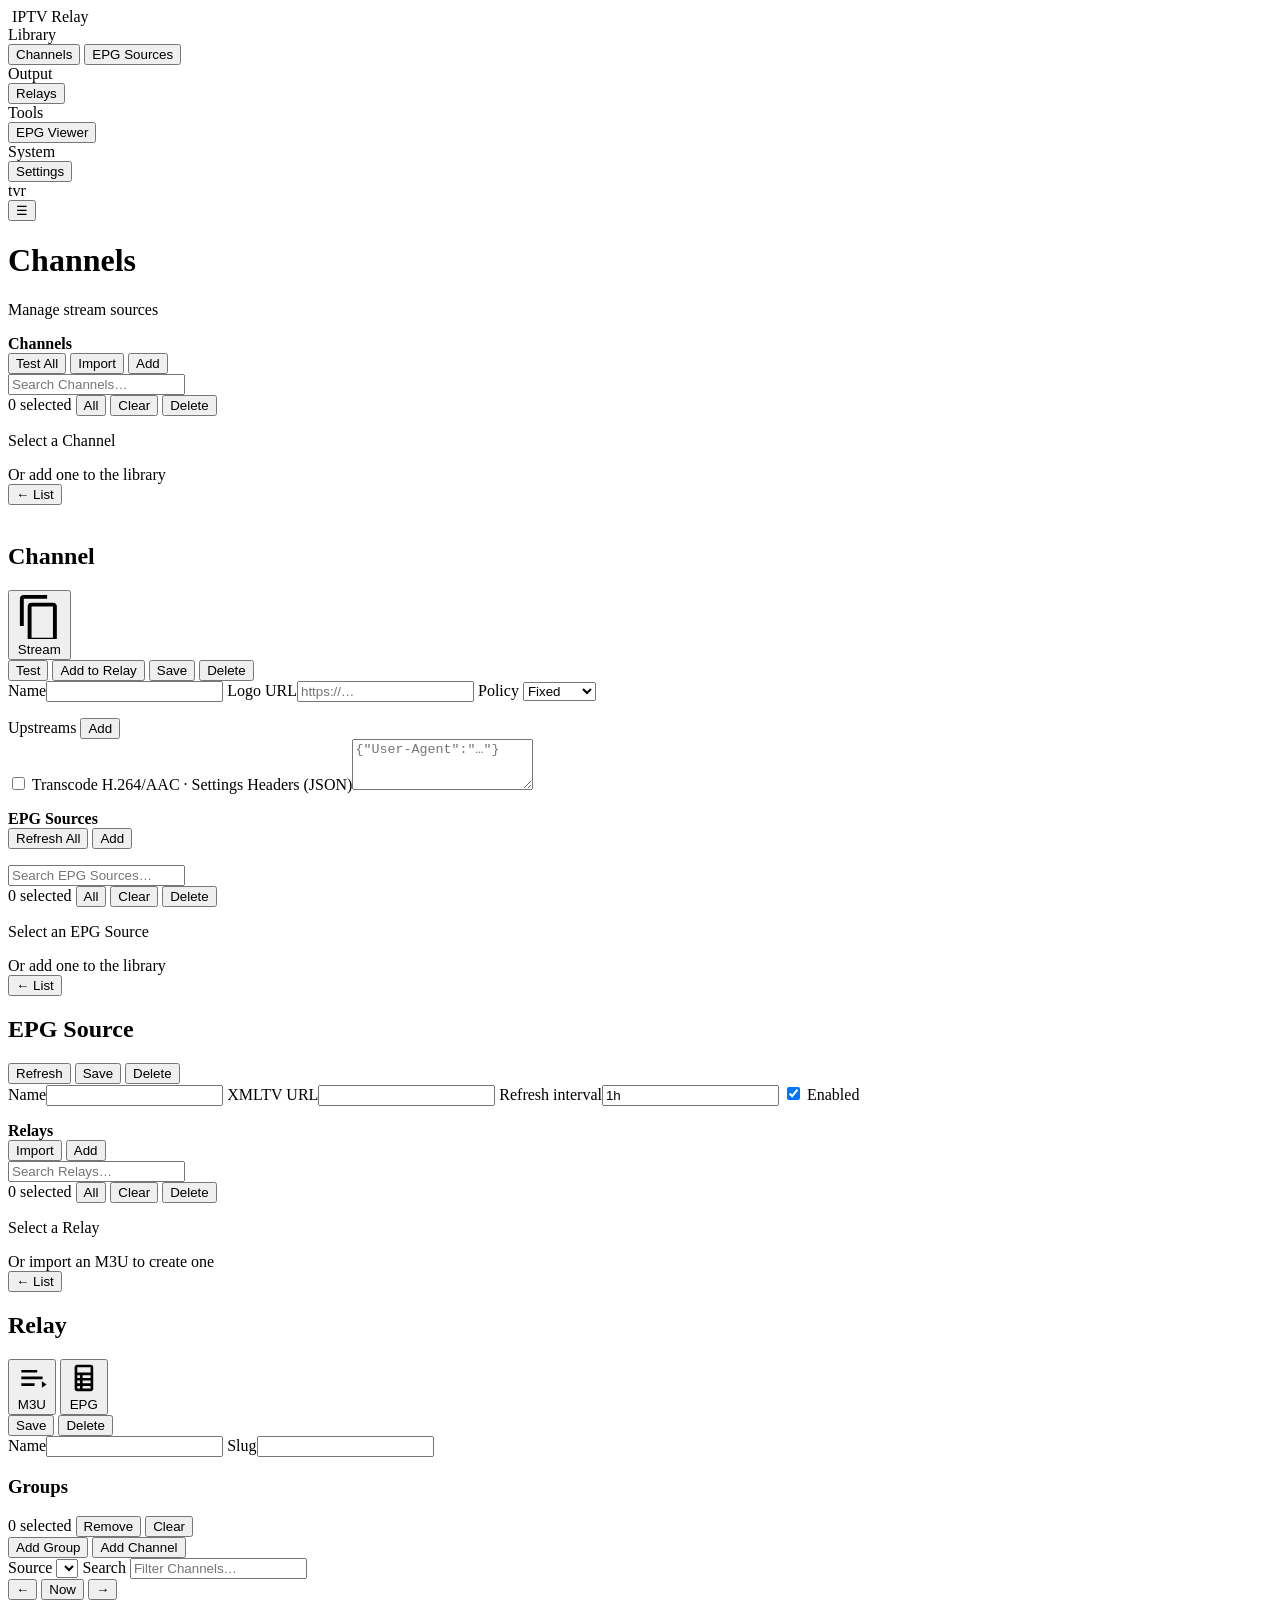
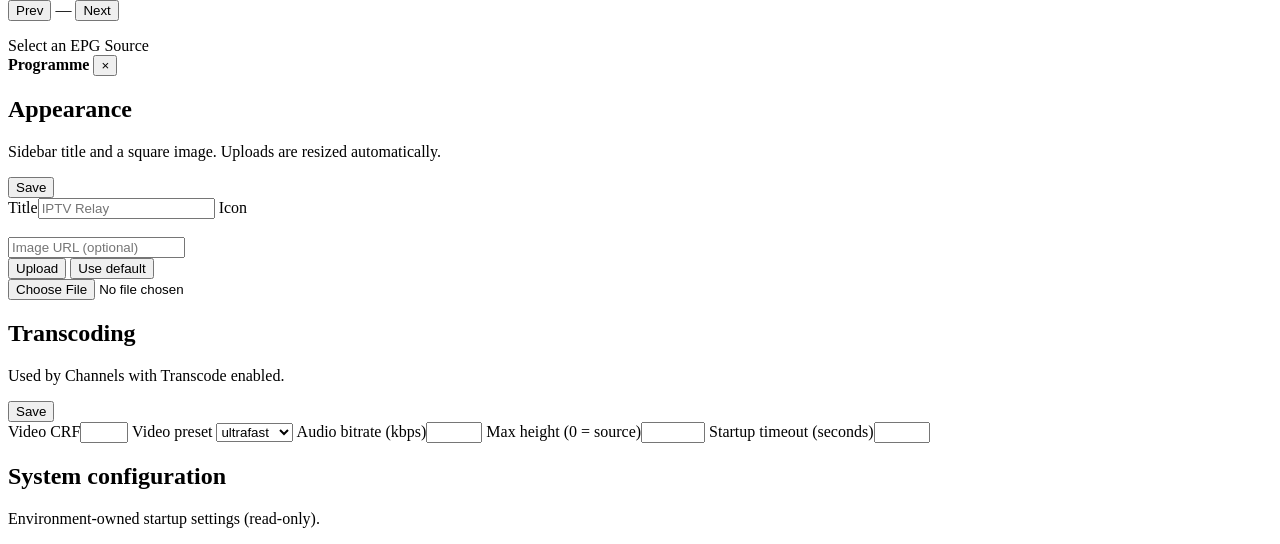
==== static/index.html @ 82dd5b3e "ui: replace native import file inputs" ====
<!DOCTYPE html>
<html lang="en">
<head>
  <meta charset="UTF-8" />
  <meta name="viewport" content="width=device-width, initial-scale=1" />
  <title>tvr</title>
  <link rel="stylesheet" href="/assets/css/style.css" />
</head>
<body>
  <div id="toasts" class="toasts" aria-live="polite" aria-relevant="additions"></div>

  <div class="app">
    <aside class="sidebar" id="sidebar">
      <div class="sidebar-brand">
        <img class="brand-mark" id="brand-icon" src="/assets/brand.svg" alt="" />
        <span class="brand-name" id="brand-title">IPTV Relay</span>
      </div>
      <nav class="sidebar-nav">
        <div class="nav-group">
          <div class="nav-label">Library</div>
          <button type="button" class="nav-item active" data-tab="channels">Channels</button>
          <button type="button" class="nav-item" data-tab="epgs">EPG Sources</button>
        </div>
        <div class="nav-group">
          <div class="nav-label">Output</div>
          <button type="button" class="nav-item" data-tab="relays">Relays</button>
        </div>
        <div class="nav-group">
          <div class="nav-label">Tools</div>
          <button type="button" class="nav-item" data-tab="epg-viewer">EPG Viewer</button>
        </div>
        <div class="nav-group">
          <div class="nav-label">System</div>
          <button type="button" class="nav-item" data-tab="settings">Settings</button>
        </div>
      </nav>
      <div class="sidebar-foot muted">
        <span class="sidebar-foot-name">tvr</span>
        <span class="sidebar-foot-ver" id="sidebar-version"></span>
      </div>
    </aside>

    <div class="shell">
      <header class="topbar">
        <button type="button" class="icon-btn" id="sidebar-toggle" aria-label="Menu">☰</button>
        <div class="topbar-text">
          <h1 id="page-title">Channels</h1>
          <p class="muted" id="page-desc">Manage stream sources</p>
        </div>
      </header>

      <main>
        <!-- Channels: master-detail -->
        <section id="tab-channels" class="tab-panel active">
          <div class="md">
            <aside class="master">
              <div class="master-head">
                <div class="master-title-row">
                  <strong id="channel-count">Channels</strong>
                  <div class="row">
                    <button type="button" id="btn-test-all-channels">Test All</button>
                    <button type="button" id="btn-import-channels">Import</button>
                    <button type="button" class="primary" id="btn-new-channel">Add</button>
                  </div>
                </div>
                <input id="channel-search" type="search" placeholder="Search Channels…" />
                <div class="bulk-bar hidden" id="channel-bulk">
                  <span class="bulk-count" id="channel-bulk-count">0 selected</span>
                  <button type="button" class="ghost" id="btn-channel-select-all">All</button>
                  <button type="button" class="ghost" id="btn-clear-channels">Clear</button>
                  <button type="button" class="danger" id="btn-del-channels">Delete</button>
                </div>
              </div>
              <div class="master-list" id="channel-list"></div>
            </aside>
            <section class="detail" id="channel-detail">
              <div class="detail-empty" id="channel-detail-empty">
                <p>Select a Channel</p>
                <span class="muted">Or add one to the library</span>
              </div>
              <div class="detail-body hidden" id="channel-detail-body">
                <div class="detail-head">
                  <div class="detail-title-wrap detail-title-with-logo">
                    <button type="button" class="ghost back-btn" data-back="channels">← List</button>
                    <div class="detail-title-row">
                      <img id="channel-detail-logo" class="thumb lg hidden" alt="" />
                      <span id="channel-detail-logo-fallback" class="thumb lg placeholder" aria-hidden="true"></span>
                      <h2 id="channel-detail-title">Channel</h2>
                    </div>
                    <div class="row link-row hidden" id="channel-link-row">
                      <button type="button" class="copy-btn" id="btn-copy-channel-stream" title="Copy Stream URL">
                        <svg class="btn-icon" viewBox="0 0 24 24" aria-hidden="true"><path fill="currentColor" d="M16 1H4a2 2 0 0 0-2 2v14h2V3h12V1zm3 4H8a2 2 0 0 0-2 2v16a2 2 0 0 0 2 2h11a2 2 0 0 0 2-2V7a2 2 0 0 0-2-2zm0 18H8V7h11v16z"/></svg>
                        Stream
                      </button>
                    </div>
                  </div>
                  <div class="row detail-actions">
                    <button type="button" id="btn-test-channel">Test</button>
                    <button type="button" id="btn-add-channel-to-relay">Add to Relay</button>
                    <button type="submit" class="primary" id="channel-save" form="channel-form">Save</button>
                    <button type="button" class="danger" id="btn-del-channel">Delete</button>
                  </div>
                </div>
                <form id="channel-form" class="detail-form">
                  <input type="hidden" id="channel-id" />
                  <label>Name<input id="channel-name" required /></label>
                  <label>Logo URL<input id="channel-logo" placeholder="https://…" /></label>
                  <label>Policy
                    <select id="channel-policy">
                      <option value="fixed">Fixed</option>
                      <option value="random">Random</option>
                      <option value="fallback">Fallback</option>
                    </select>
                  </label>
                  <p class="muted field-hint" id="channel-policy-hint"></p>
                  <div class="upstream-block">
                    <div class="upstream-head">
                      <span class="section-title">Upstreams</span>
                      <button type="button" id="btn-add-upstream">Add</button>
                    </div>
                    <div id="channel-upstreams" class="upstream-list"></div>
                  </div>
                  <label class="checkbox">
                    <input id="channel-transcode" type="checkbox" />
                    Transcode <span class="muted field-hint">H.264/AAC · Settings</span>
                  </label>
                  <label>Headers (JSON)<textarea id="channel-headers" rows="3" placeholder='{"User-Agent":"…"}'></textarea></label>
                  <p class="muted" id="channel-meta"></p>
                  <p id="channel-error" class="error"></p>
                </form>
              </div>
            </section>
          </div>
        </section>

        <!-- EPGs: master-detail -->
        <section id="tab-epgs" class="tab-panel">
          <div class="md">
            <aside class="master">
              <div class="master-head">
                <div class="master-title-row">
                  <strong id="epg-count">EPG Sources</strong>
                  <div class="row">
                    <button type="button" id="btn-refresh-epg">Refresh All</button>
                    <button type="button" class="primary" id="btn-new-epg">Add</button>
                  </div>
                </div>
                <p class="muted status-line" id="epg-status"></p>
                <input id="epg-search" type="search" placeholder="Search EPG Sources…" />
                <div class="bulk-bar hidden" id="epg-bulk">
                  <span class="bulk-count" id="epg-bulk-count">0 selected</span>
                  <button type="button" class="ghost" id="btn-epg-select-all">All</button>
                  <button type="button" class="ghost" id="btn-clear-epgs">Clear</button>
                  <button type="button" class="danger" id="btn-del-epgs">Delete</button>
                </div>
              </div>
              <div class="master-list" id="epg-list"></div>
            </aside>
            <section class="detail" id="epg-detail">
              <div class="detail-empty" id="epg-detail-empty">
                <p>Select an EPG Source</p>
                <span class="muted">Or add one to the library</span>
              </div>
              <div class="detail-body hidden" id="epg-detail-body">
                <div class="detail-head">
                  <div class="detail-title-wrap">
                    <button type="button" class="ghost back-btn" data-back="epgs">← List</button>
                    <h2 id="epg-detail-title">EPG Source</h2>
                  </div>
                  <div class="row detail-actions">
                    <button type="button" id="btn-refresh-epg-one">Refresh</button>
                    <button type="submit" class="primary" id="epg-save" form="epg-form">Save</button>
                    <button type="button" class="danger" id="btn-del-epg">Delete</button>
                  </div>
                </div>
                <form id="epg-form" class="detail-form">
                  <input type="hidden" id="epg-id" />
                  <label>Name<input id="epg-name" required /></label>
                  <label>XMLTV URL<input id="epg-url" required /></label>
                  <label>Refresh interval<input id="epg-interval" value="1h" /></label>
                  <label class="checkbox"><input id="epg-enabled" type="checkbox" checked /> Enabled</label>
                  <p class="muted" id="epg-meta"></p>
                  <p id="epg-error" class="error"></p>
                </form>
              </div>
            </section>
          </div>
        </section>

        <!-- Relays: master-detail -->
        <section id="tab-relays" class="tab-panel">
          <div class="md">
            <aside class="master">
              <div class="master-head">
                <div class="master-title-row">
                  <strong id="relay-count">Relays</strong>
                  <div class="row">
                    <button type="button" id="btn-import-m3u">Import</button>
                    <button type="button" class="primary" id="btn-new-relay">Add</button>
                  </div>
                </div>
                <input id="relay-search" type="search" placeholder="Search Relays…" />
                <div class="bulk-bar hidden" id="relay-bulk">
                  <span class="bulk-count" id="relay-bulk-count">0 selected</span>
                  <button type="button" class="ghost" id="btn-relay-select-all">All</button>
                  <button type="button" class="ghost" id="btn-clear-relays">Clear</button>
                  <button type="button" class="danger" id="btn-del-relays">Delete</button>
                </div>
              </div>
              <div class="master-list" id="relay-list"></div>
            </aside>
            <section class="detail" id="relay-detail">
              <div class="detail-empty" id="relay-detail-empty">
                <p>Select a Relay</p>
                <span class="muted">Or import an M3U to create one</span>
              </div>
              <div class="detail-body hidden" id="relay-editor">
                <div class="detail-head">
                  <div>
                    <button type="button" class="ghost back-btn" data-back="relays">← List</button>
                    <h2 id="relay-editor-title">Relay</h2>
                    <div class="row link-row">
                      <button type="button" class="copy-btn" id="btn-copy-playlist" title="Copy M3U URL">
                        <svg class="btn-icon" viewBox="0 0 24 24" aria-hidden="true"><path fill="currentColor" d="M4 6h12v2H4V6zm0 5h16v2H4v-2zm0 5h10v2H4v-2zm15.5-1.5 3.5 2.5-3.5 2.5v-5z"/></svg>
                        M3U
                      </button>
                      <button type="button" class="copy-btn" id="btn-copy-epg" title="Copy EPG URL">
                        <svg class="btn-icon" viewBox="0 0 24 24" aria-hidden="true"><path fill="currentColor" d="M7 2h10a2 2 0 0 1 2 2v16a2 2 0 0 1-2 2H7a2 2 0 0 1-2-2V4a2 2 0 0 1 2-2zm0 2v4h10V4H7zm0 6v2h2v-2H7zm4 0v2h6v-2h-6zm-4 4v2h2v-2H7zm4 0v2h6v-2h-6zm-4 4v2h2v-2H7zm4 0v2h6v-2h-6z"/></svg>
                        EPG
                      </button>
                    </div>
                  </div>
                  <div class="row detail-actions">
                    <button type="button" class="primary" id="btn-save-relay">Save</button>
                    <button type="button" class="danger" id="btn-del-relay">Delete</button>
                  </div>
                </div>

                <div class="editor-grid">
                  <label>Name<input id="relay-name" /></label>
                  <label>Slug<input id="relay-slug" /></label>
                </div>

                <div class="lineup-head">
                  <h3 class="section-title">Groups</h3>
                  <div class="bulk-bar hidden" id="member-bulk">
                    <span class="bulk-count" id="member-bulk-count">0 selected</span>
                    <button type="button" class="danger" id="btn-del-members">Remove</button>
                    <button type="button" class="ghost" id="btn-clear-members">Clear</button>
                  </div>
                  <div class="row">
                    <button type="button" id="btn-add-group">Add Group</button>
                    <button type="button" class="primary" id="btn-add-member">Add Channel</button>
                  </div>
                </div>
                <div id="relay-lineup" class="lineup"></div>
              </div>
            </section>
          </div>
        </section>

        <!-- Tools: EPG Viewer -->
        <section id="tab-epg-viewer" class="tab-panel">
          <div class="viewer">
            <div class="viewer-toolbar">
              <label class="viewer-field">
                <span>Source</span>
                <select id="viewer-source"></select>
              </label>
              <label class="viewer-field grow">
                <span>Search</span>
                <input id="viewer-search" type="search" placeholder="Filter Channels…" />
              </label>
              <div class="row viewer-nav">
                <button type="button" id="viewer-prev" title="Previous 6 hours">←</button>
                <button type="button" id="viewer-now">Now</button>
                <button type="button" id="viewer-next" title="Next 6 hours">→</button>
              </div>
              <div class="row viewer-page">
                <button type="button" id="viewer-page-prev">Prev</button>
                <span class="muted" id="viewer-page-label">—</span>
                <button type="button" id="viewer-page-next">Next</button>
              </div>
            </div>
            <p class="muted status-line" id="viewer-status"></p>
            <div class="viewer-body" id="viewer-body">
              <div class="empty-list">Select an EPG Source</div>
            </div>
            <aside class="viewer-detail hidden" id="viewer-detail" tabindex="-1">
              <div class="viewer-detail-head">
                <strong id="viewer-detail-title">Programme</strong>
                <button type="button" class="ghost" id="viewer-detail-close" aria-label="Close">×</button>
              </div>
              <p class="muted" id="viewer-detail-meta"></p>
              <p id="viewer-detail-desc"></p>
            </aside>
          </div>
        </section>

        <section id="tab-settings" class="tab-panel">
          <div class="settings-page">
            <form id="settings-form" class="settings-stack">
              <div class="settings-card">
                <div class="settings-card-head">
                  <div class="settings-card-title">
                    <h2>Appearance</h2>
                    <p class="muted">Sidebar title and a square image. Uploads are resized automatically.</p>
                  </div>
                  <button type="submit" class="primary">Save</button>
                </div>
                <div class="settings-grid">
                  <label>Title<input id="settings-brand-title" maxlength="64" placeholder="IPTV Relay" /></label>
                  <label class="settings-span">Icon
                    <div class="settings-brand-icon">
                      <img class="brand-mark settings-brand-preview" id="settings-brand-preview" src="/assets/brand.svg" alt="" />
                      <div class="settings-brand-icon-fields">
                        <input id="settings-brand-icon" type="text" placeholder="Image URL (optional)" />
                        <div class="settings-brand-icon-tools">
                          <button type="button" id="settings-brand-icon-pick">Upload</button>
                          <button type="button" class="ghost" id="settings-brand-icon-reset">Use default</button>
                        </div>
                      </div>
                    </div>
                  </label>
                  <input type="file" id="settings-brand-icon-file" class="hidden" accept="image/*" />
                </div>
                <p id="settings-brand-error" class="error"></p>
              </div>
              <div class="settings-card">
                <div class="settings-card-head">
                  <div class="settings-card-title">
                    <h2>Transcoding</h2>
                    <p class="muted">Used by Channels with Transcode enabled. <span id="settings-ffmpeg-status"></span></p>
                  </div>
                  <button type="submit" class="primary" id="settings-save">Save</button>
                </div>
                <div class="settings-grid">
                  <label>Video CRF<input id="settings-crf" type="number" min="0" max="51" step="1" required /></label>
                  <label>Video preset
                    <select id="settings-preset">
                      <option value="ultrafast">ultrafast</option>
                      <option value="superfast">superfast</option>
                      <option value="veryfast">veryfast</option>
                      <option value="faster">faster</option>
                      <option value="fast">fast</option>
                      <option value="medium">medium</option>
                      <option value="slow">slow</option>
                      <option value="slower">slower</option>
                      <option value="veryslow">veryslow</option>
                    </select>
                  </label>
                  <label>Audio bitrate (kbps)<input id="settings-audio-bitrate" type="number" min="32" max="512" step="1" required /></label>
                  <label>Max height (0 = source)<input id="settings-max-height" type="number" min="0" max="4320" step="2" required /></label>
                  <label>Startup timeout (seconds)<input id="settings-startup-timeout" type="number" min="1" max="300" step="1" required /></label>
                </div>
                <p id="settings-error" class="error"></p>
              </div>
            </form>

            <section class="settings-card">
              <div class="settings-card-head">
                <div class="settings-card-title">
                  <h2>System configuration</h2>
                  <p class="muted">Environment-owned startup settings (read-only).</p>
                </div>
              </div>
              <dl class="settings-readonly" id="settings-system"></dl>
            </section>
          </div>
        </section>
      </main>
    </div>
  </div>

  <dialog id="relay-dialog">
    <form method="dialog">
      <h3>New Relay</h3>
      <label>Name<input id="new-relay-name" required /></label>
      <label>Slug<input id="new-relay-slug" placeholder="optional" /></label>
      <div class="actions">
        <button type="button" id="relay-cancel">Cancel</button>
        <button class="primary" id="relay-create">Create</button>
      </div>
      <p id="relay-error" class="error"></p>
    </form>
  </dialog>

  <dialog id="group-dialog">
    <form method="dialog">
      <h3 id="group-dialog-title">New Group</h3>
      <input type="hidden" id="group-id" />
      <label>Name<input id="group-name" required /></label>
      <div class="actions">
        <button type="button" id="group-cancel">Cancel</button>
        <button class="primary" id="group-save">Create</button>
      </div>
      <p id="group-error" class="error"></p>
    </form>
  </dialog>

  <dialog id="member-dialog">
    <form method="dialog">
      <h3 id="member-dialog-title">Relay Channel</h3>
      <input type="hidden" id="member-id" />
      <label id="member-relay-wrap" class="hidden">Relay
        <select id="member-relay"></select>
      </label>
      <label id="member-channel-wrap">Channel
        <select id="member-channel"></select>
      </label>
      <label>Group
        <select id="member-group"></select>
      </label>
      <label id="member-new-group-wrap" class="hidden">New Group name
        <input id="member-new-group" placeholder="e.g. Sports" />
      </label>
      <label>EPG Source
        <select id="member-epg-source"><option value="">(None)</option></select>
      </label>
      <label>EPG Channel
        <input type="hidden" id="member-tvg-id" />
        <div class="epg-search">
          <input id="member-tvg-q" placeholder="None" autocomplete="off" spellcheck="false" />
          <button type="button" id="member-tvg-clear" class="epg-clear hidden" aria-label="Clear">×</button>
          <div id="member-tvg-pop" class="epg-pop hidden">
            <div id="member-tvg-results" class="epg-results"></div>
            <div id="member-tvg-hint" class="epg-pop-hint muted"></div>
          </div>
        </div>
      </label>
      <div class="actions">
        <button type="button" id="member-cancel">Cancel</button>
        <button class="primary" id="member-save">Save</button>
      </div>
      <p id="member-error" class="error"></p>
    </form>
  </dialog>

  <dialog id="import-channels-dialog">
    <form method="dialog">
      <h3>Import Channels</h3>
      <label>File
        <div class="file-pick">
          <button type="button" id="import-channels-pick">Choose file</button>
          <span class="file-pick-name muted" id="import-channels-filename">No file selected</span>
        </div>
      </label>
      <input type="file" id="import-channels-file" class="hidden" accept=".txt,text/plain" />
      <label>Or paste<textarea id="import-channels-content" rows="6" placeholder="CHANNEL_NAME,http://…"></textarea></label>
      <div class="actions">
        <button type="button" id="import-channels-cancel">Cancel</button>
        <button class="primary" id="import-channels-save">Import</button>
      </div>
      <p id="import-channels-error" class="error"></p>
    </form>
  </dialog>

  <dialog id="import-dialog">
    <form method="dialog">
      <h3>Import M3U as new Relay</h3>
      <label>Relay name<input id="import-relay-name" placeholder="Imported Relay" /></label>
      <label>Relay slug<input id="import-relay-slug" placeholder="optional" /></label>
      <label>M3U URL<input id="import-url" placeholder="https://example.com/playlist.m3u" /></label>
      <label>Or file
        <div class="file-pick">
          <button type="button" id="import-file-pick">Choose file</button>
          <span class="file-pick-name muted" id="import-filename">No file selected</span>
        </div>
      </label>
      <input type="file" id="import-file" class="hidden" accept=".m3u,.m3u8,text/plain" />
      <label>Or paste<textarea id="import-content" rows="6"></textarea></label>
      <label class="checkbox"><input id="import-ignore-groups" type="checkbox" /> Ignore original Groups</label>
      <label class="checkbox"><input id="import-epg" type="checkbox" checked /> Import url-tvg as EPG Sources</label>
      <div class="actions">
        <button type="button" id="import-cancel">Cancel</button>
        <button class="primary" id="import-save">Import</button>
      </div>
      <p id="import-error" class="error"></p>
    </form>
  </dialog>

  <script src="/assets/js/timeline.js"></script>
  <script src="/assets/js/state.js"></script>
  <script src="/assets/js/core.js"></script>
  <script src="/assets/js/channels.js"></script>
  <script src="/assets/js/epgs.js"></script>
  <script src="/assets/js/relays.js"></script>
  <script src="/assets/js/viewer.js"></script>
  <script src="/assets/js/settings.js"></script>
  <script src="/assets/js/app.js"></script>
</body>
</html>
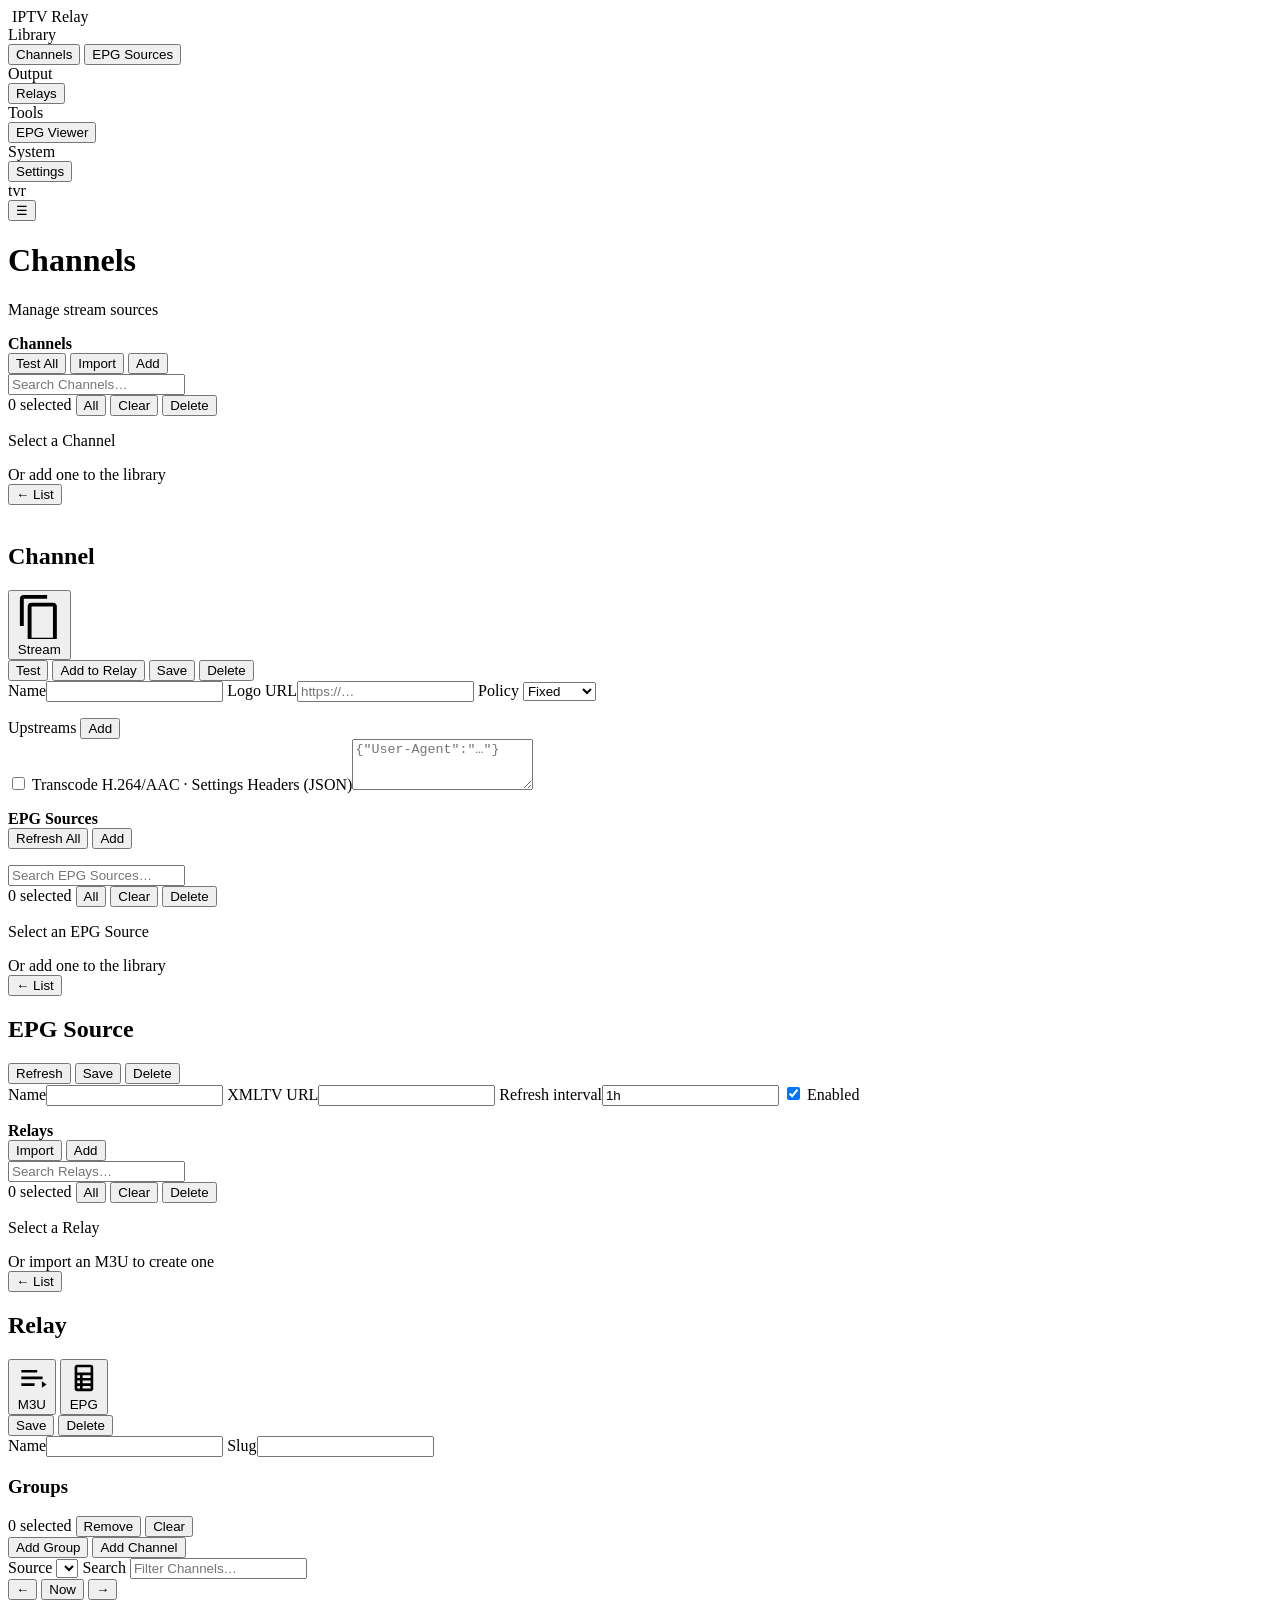
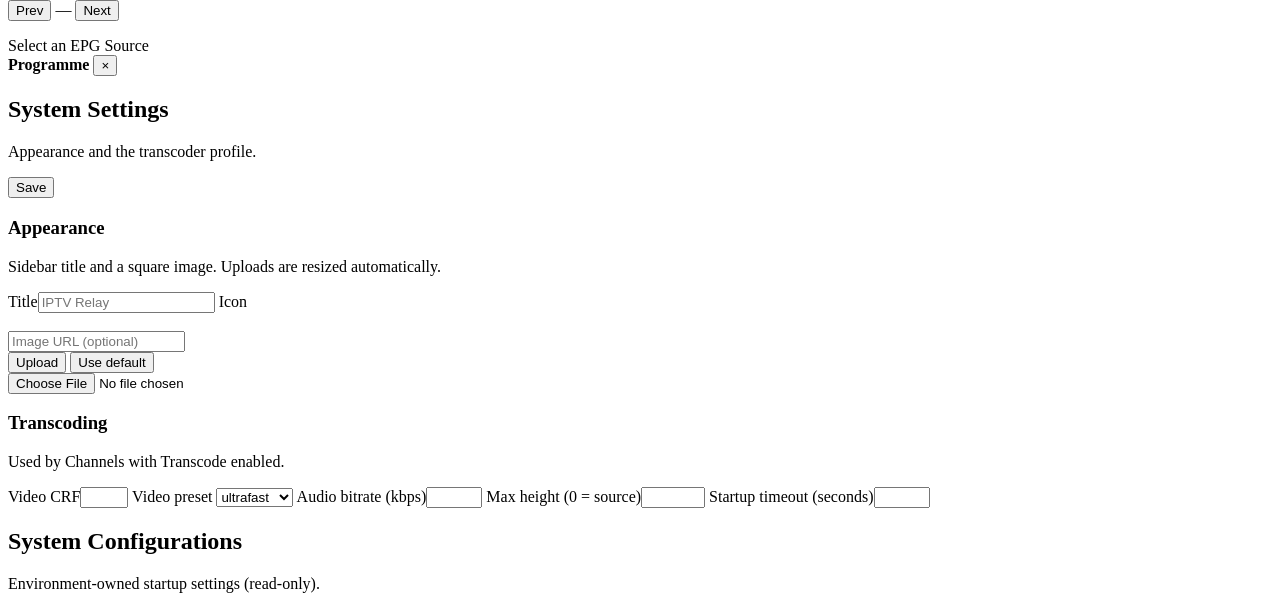
==== commit 44c47025: "ui: appearance and transcoding under system settings" ====
--- a/static/index.html
+++ b/static/index.html
@@ -299,14 +299,18 @@
 
         <section id="tab-settings" class="tab-panel">
           <div class="settings-page">
-            <form id="settings-form" class="settings-stack">
-              <div class="settings-card">
-                <div class="settings-card-head">
-                  <div class="settings-card-title">
-                    <h2>Appearance</h2>
-                    <p class="muted">Sidebar title and a square image. Uploads are resized automatically.</p>
-                  </div>
-                  <button type="submit" class="primary">Save</button>
+            <form id="settings-form" class="settings-card">
+              <div class="settings-card-head">
+                <div class="settings-card-title">
+                  <h2>System Settings</h2>
+                  <p class="muted">Appearance and the transcoder profile.</p>
+                </div>
+                <button type="submit" class="primary" id="settings-save">Save</button>
+              </div>
+              <section class="settings-sub">
+                <div class="settings-sub-head">
+                  <h3>Appearance</h3>
+                  <p class="muted">Sidebar title and a square image. Uploads are resized automatically.</p>
                 </div>
                 <div class="settings-grid">
                   <label>Title<input id="settings-brand-title" maxlength="64" placeholder="IPTV Relay" /></label>
@@ -325,14 +329,11 @@
                   <input type="file" id="settings-brand-icon-file" class="hidden" accept="image/*" />
                 </div>
                 <p id="settings-brand-error" class="error"></p>
-              </div>
-              <div class="settings-card">
-                <div class="settings-card-head">
-                  <div class="settings-card-title">
-                    <h2>Transcoding</h2>
-                    <p class="muted">Used by Channels with Transcode enabled. <span id="settings-ffmpeg-status"></span></p>
-                  </div>
-                  <button type="submit" class="primary" id="settings-save">Save</button>
+              </section>
+              <section class="settings-sub">
+                <div class="settings-sub-head">
+                  <h3>Transcoding</h3>
+                  <p class="muted">Used by Channels with Transcode enabled. <span id="settings-ffmpeg-status"></span></p>
                 </div>
                 <div class="settings-grid">
                   <label>Video CRF<input id="settings-crf" type="number" min="0" max="51" step="1" required /></label>
@@ -354,13 +355,13 @@
                   <label>Startup timeout (seconds)<input id="settings-startup-timeout" type="number" min="1" max="300" step="1" required /></label>
                 </div>
                 <p id="settings-error" class="error"></p>
-              </div>
+              </section>
             </form>
 
             <section class="settings-card">
               <div class="settings-card-head">
                 <div class="settings-card-title">
-                  <h2>System configuration</h2>
+                  <h2>System Configurations</h2>
                   <p class="muted">Environment-owned startup settings (read-only).</p>
                 </div>
               </div>
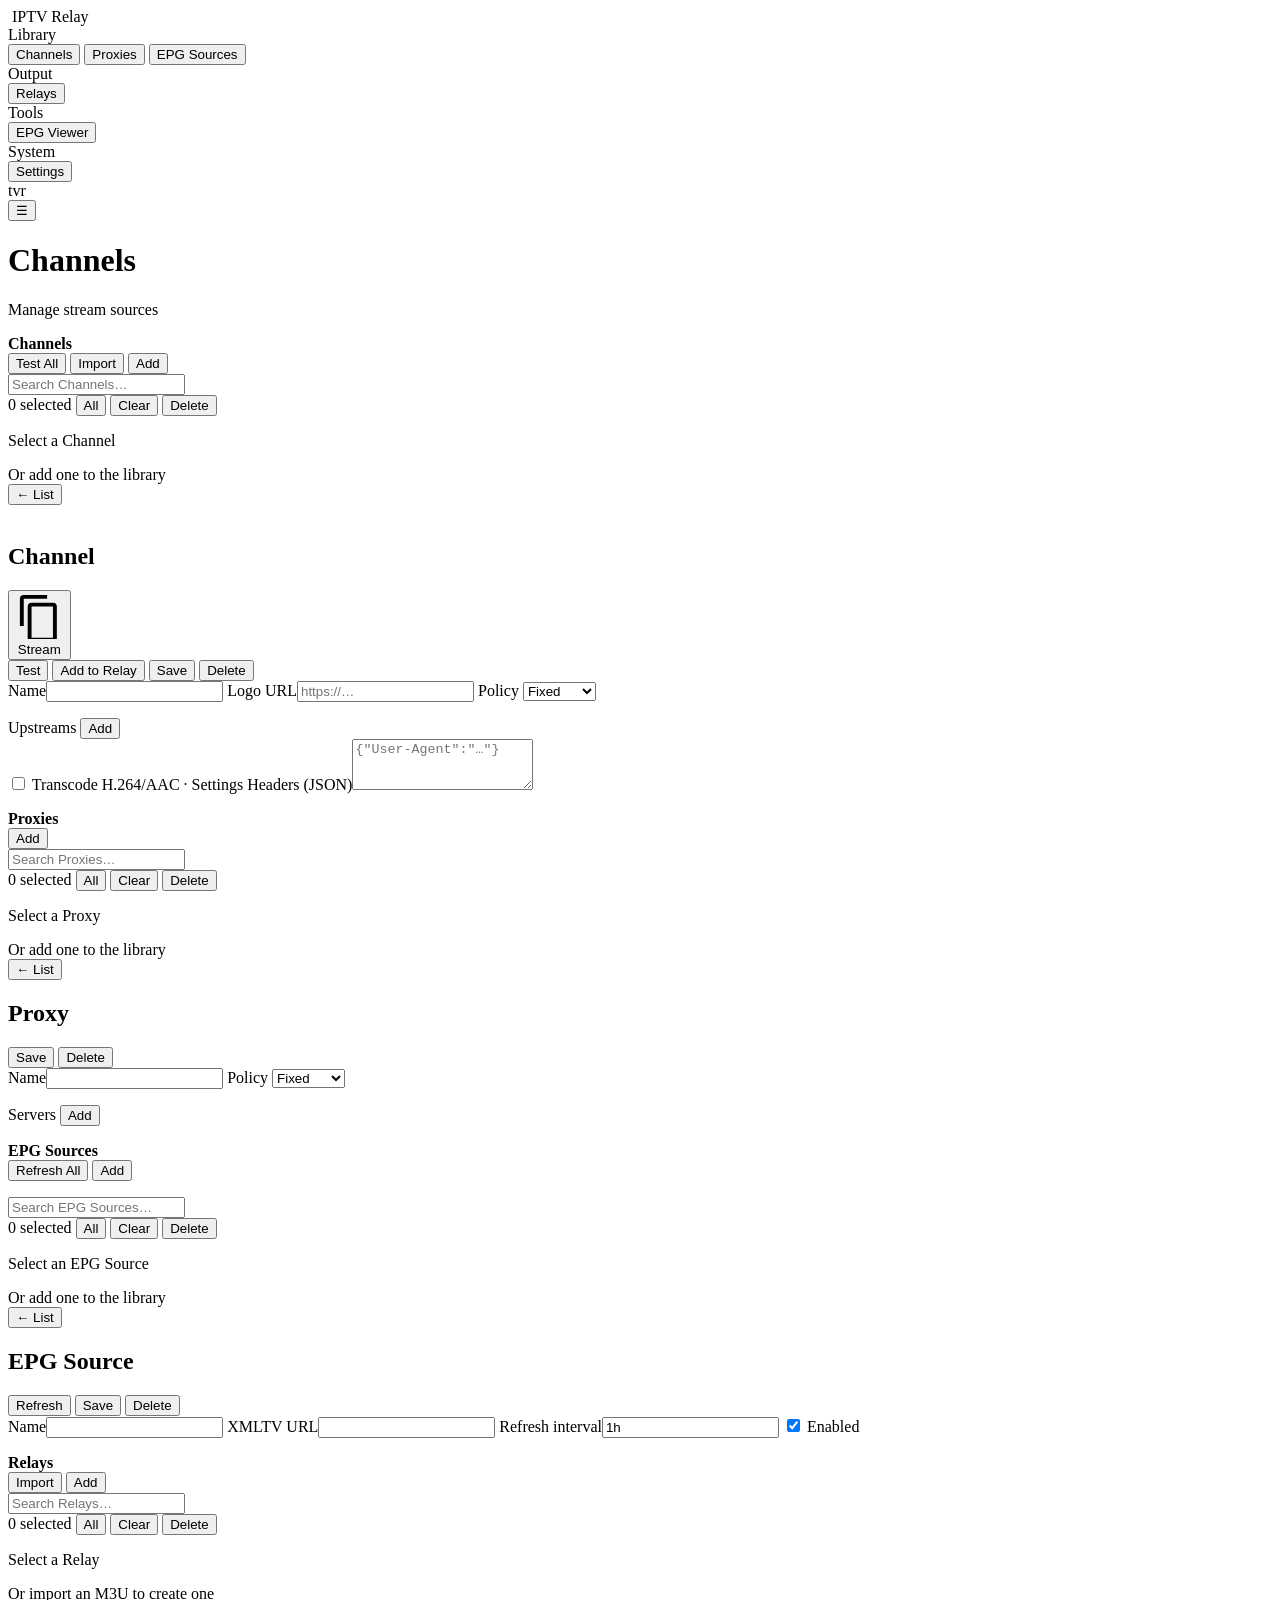
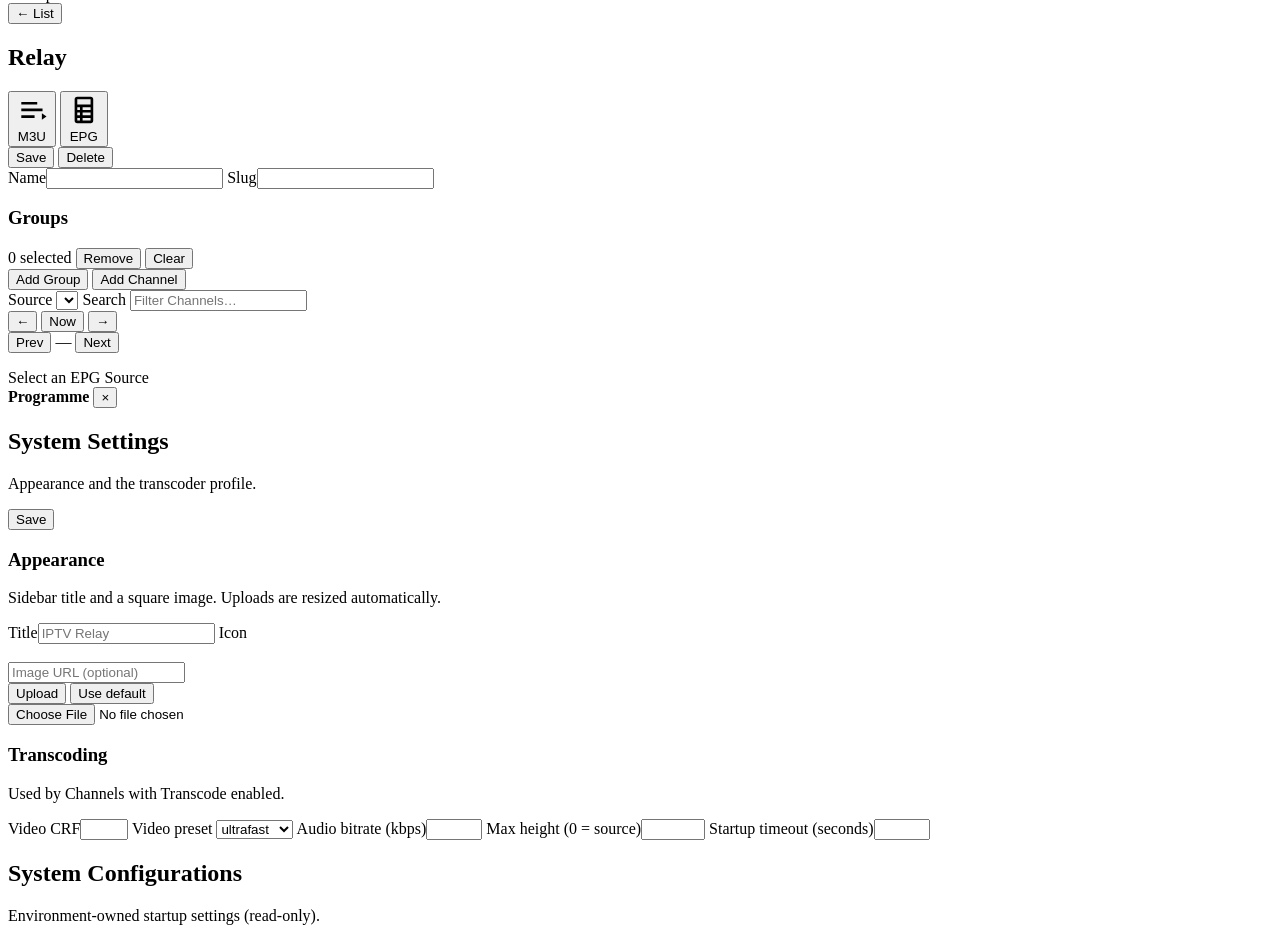
==== commit 3112274f: "feat: support upstream proxies like udpxy etc." ====
--- a/static/index.html
+++ b/static/index.html
@@ -19,6 +19,7 @@
         <div class="nav-group">
           <div class="nav-label">Library</div>
           <button type="button" class="nav-item active" data-tab="channels">Channels</button>
+          <button type="button" class="nav-item" data-tab="proxies">Proxies</button>
           <button type="button" class="nav-item" data-tab="epgs">EPG Sources</button>
         </div>
         <div class="nav-group">
@@ -109,7 +110,7 @@
                     <select id="channel-policy">
                       <option value="fixed">Fixed</option>
                       <option value="random">Random</option>
-                      <option value="fallback">Fallback</option>
+                      <option value="failover">Failover</option>
                     </select>
                   </label>
                   <p class="muted field-hint" id="channel-policy-hint"></p>
@@ -127,6 +128,69 @@
                   <label>Headers (JSON)<textarea id="channel-headers" rows="3" placeholder='{"User-Agent":"…"}'></textarea></label>
                   <p class="muted" id="channel-meta"></p>
                   <p id="channel-error" class="error"></p>
+                </form>
+              </div>
+            </section>
+          </div>
+        </section>
+
+        <!-- Proxies: master-detail -->
+        <section id="tab-proxies" class="tab-panel">
+          <div class="md">
+            <aside class="master">
+              <div class="master-head">
+                <div class="master-title-row">
+                  <strong id="proxy-count">Proxies</strong>
+                  <div class="row">
+                    <button type="button" class="primary" id="btn-new-proxy">Add</button>
+                  </div>
+                </div>
+                <input id="proxy-search" type="search" placeholder="Search Proxies…" />
+                <div class="bulk-bar hidden" id="proxy-bulk">
+                  <span class="bulk-count" id="proxy-bulk-count">0 selected</span>
+                  <button type="button" class="ghost" id="btn-proxy-select-all">All</button>
+                  <button type="button" class="ghost" id="btn-clear-proxies">Clear</button>
+                  <button type="button" class="danger" id="btn-del-proxies">Delete</button>
+                </div>
+              </div>
+              <div class="master-list" id="proxy-list"></div>
+            </aside>
+            <section class="detail" id="proxy-detail">
+              <div class="detail-empty" id="proxy-detail-empty">
+                <p>Select a Proxy</p>
+                <span class="muted">Or add one to the library</span>
+              </div>
+              <div class="detail-body hidden" id="proxy-detail-body">
+                <div class="detail-head">
+                  <div class="detail-title-wrap">
+                    <button type="button" class="ghost back-btn" data-back="proxies">← List</button>
+                    <h2 id="proxy-detail-title">Proxy</h2>
+                  </div>
+                  <div class="row detail-actions">
+                    <button type="submit" class="primary" id="proxy-save" form="proxy-form">Save</button>
+                    <button type="button" class="danger" id="btn-del-proxy">Delete</button>
+                  </div>
+                </div>
+                <form id="proxy-form" class="detail-form">
+                  <input type="hidden" id="proxy-id" />
+                  <label>Name<input id="proxy-name" required /></label>
+                  <label>Policy
+                    <select id="proxy-policy">
+                      <option value="fixed">Fixed</option>
+                      <option value="random">Random</option>
+                      <option value="failover">Failover</option>
+                    </select>
+                  </label>
+                  <p class="muted field-hint" id="proxy-policy-hint"></p>
+                  <div class="upstream-block">
+                    <div class="upstream-head">
+                      <span class="section-title">Servers</span>
+                      <button type="button" id="btn-add-proxy-server">Add</button>
+                    </div>
+                    <div id="proxy-servers" class="upstream-list"></div>
+                  </div>
+                  <p class="muted" id="proxy-meta"></p>
+                  <p id="proxy-error" class="error"></p>
                 </form>
               </div>
             </section>
@@ -484,6 +548,7 @@
   <script src="/assets/js/state.js"></script>
   <script src="/assets/js/core.js"></script>
   <script src="/assets/js/channels.js"></script>
+  <script src="/assets/js/proxies.js"></script>
   <script src="/assets/js/epgs.js"></script>
   <script src="/assets/js/relays.js"></script>
   <script src="/assets/js/viewer.js"></script>
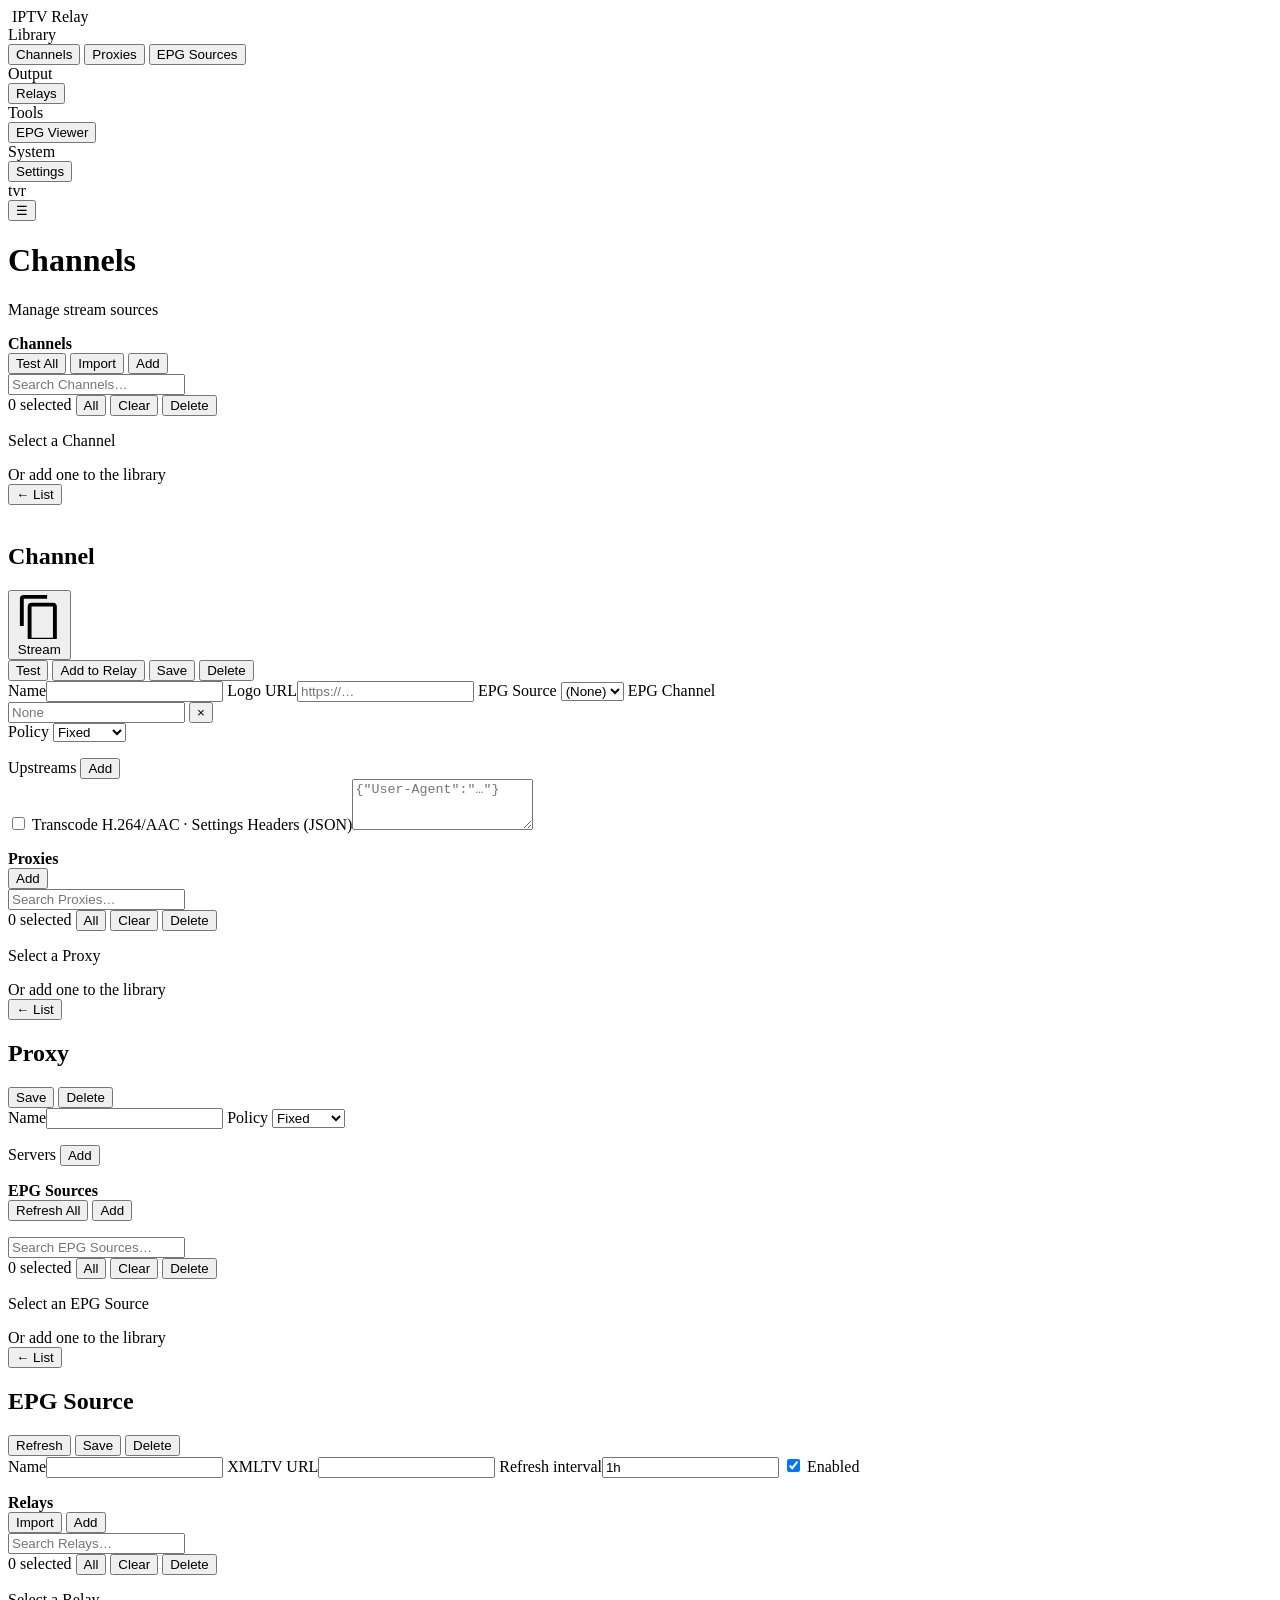
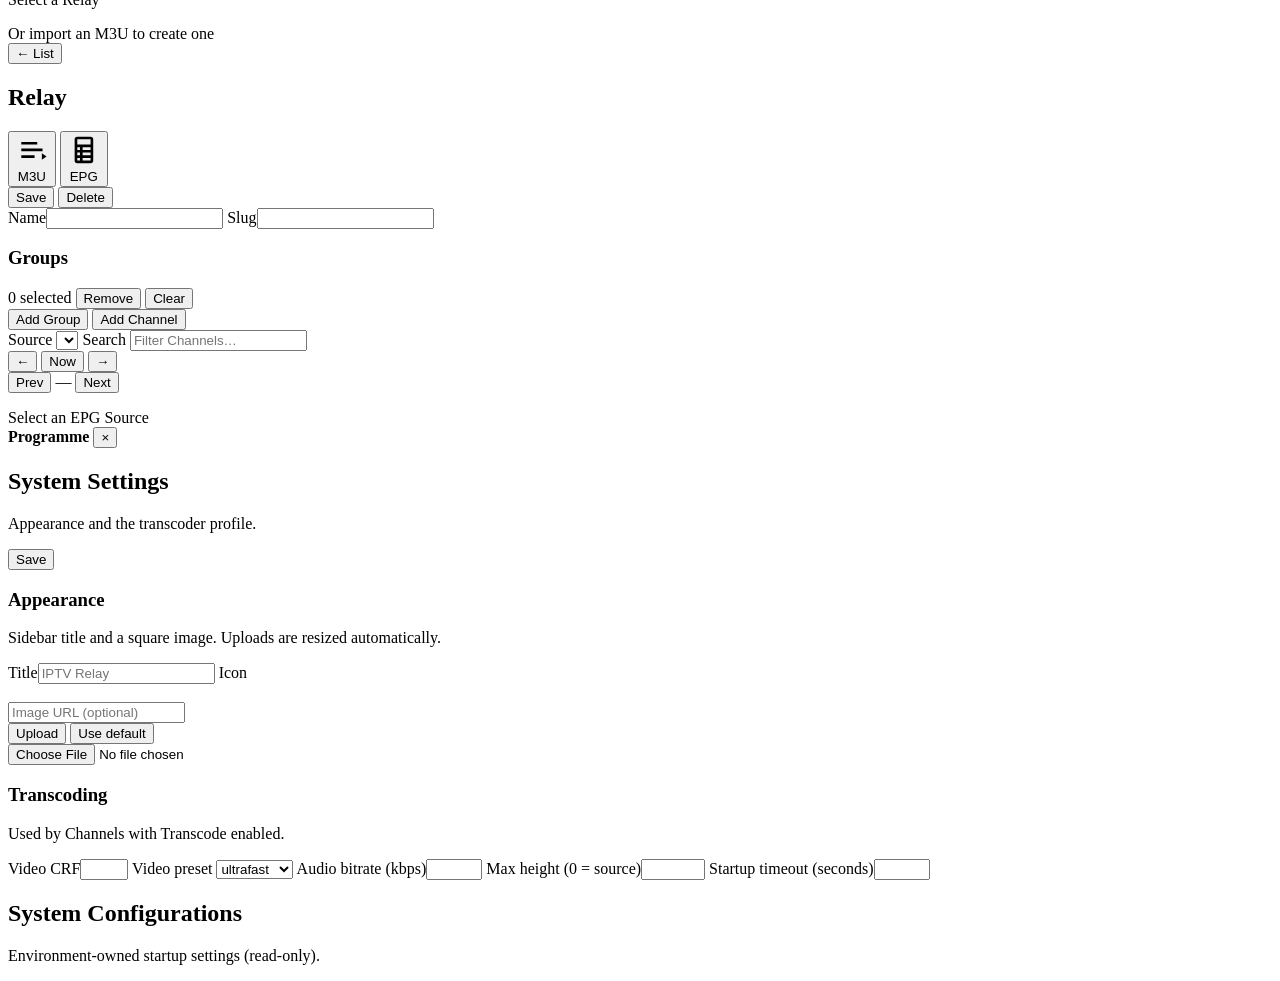
==== commit 1eda47ef: "feat: bind EPG on library channels instead of relay memberships" ====
--- a/static/index.html
+++ b/static/index.html
@@ -106,6 +106,20 @@
                   <input type="hidden" id="channel-id" />
                   <label>Name<input id="channel-name" required /></label>
                   <label>Logo URL<input id="channel-logo" placeholder="https://…" /></label>
+                  <label>EPG Source
+                    <select id="channel-epg-source"><option value="">(None)</option></select>
+                  </label>
+                  <label>EPG Channel
+                    <input type="hidden" id="channel-tvg-id" />
+                    <div class="epg-search">
+                      <input id="channel-tvg-q" placeholder="None" autocomplete="off" spellcheck="false" />
+                      <button type="button" id="channel-tvg-clear" class="epg-clear hidden" aria-label="Clear">×</button>
+                      <div id="channel-tvg-pop" class="epg-pop hidden">
+                        <div id="channel-tvg-results" class="epg-results"></div>
+                        <div id="channel-tvg-hint" class="epg-pop-hint muted"></div>
+                      </div>
+                    </div>
+                  </label>
                   <label>Policy
                     <select id="channel-policy">
                       <option value="fixed">Fixed</option>
@@ -479,20 +493,6 @@
       <label id="member-new-group-wrap" class="hidden">New Group name
         <input id="member-new-group" placeholder="e.g. Sports" />
       </label>
-      <label>EPG Source
-        <select id="member-epg-source"><option value="">(None)</option></select>
-      </label>
-      <label>EPG Channel
-        <input type="hidden" id="member-tvg-id" />
-        <div class="epg-search">
-          <input id="member-tvg-q" placeholder="None" autocomplete="off" spellcheck="false" />
-          <button type="button" id="member-tvg-clear" class="epg-clear hidden" aria-label="Clear">×</button>
-          <div id="member-tvg-pop" class="epg-pop hidden">
-            <div id="member-tvg-results" class="epg-results"></div>
-            <div id="member-tvg-hint" class="epg-pop-hint muted"></div>
-          </div>
-        </div>
-      </label>
       <div class="actions">
         <button type="button" id="member-cancel">Cancel</button>
         <button class="primary" id="member-save">Save</button>
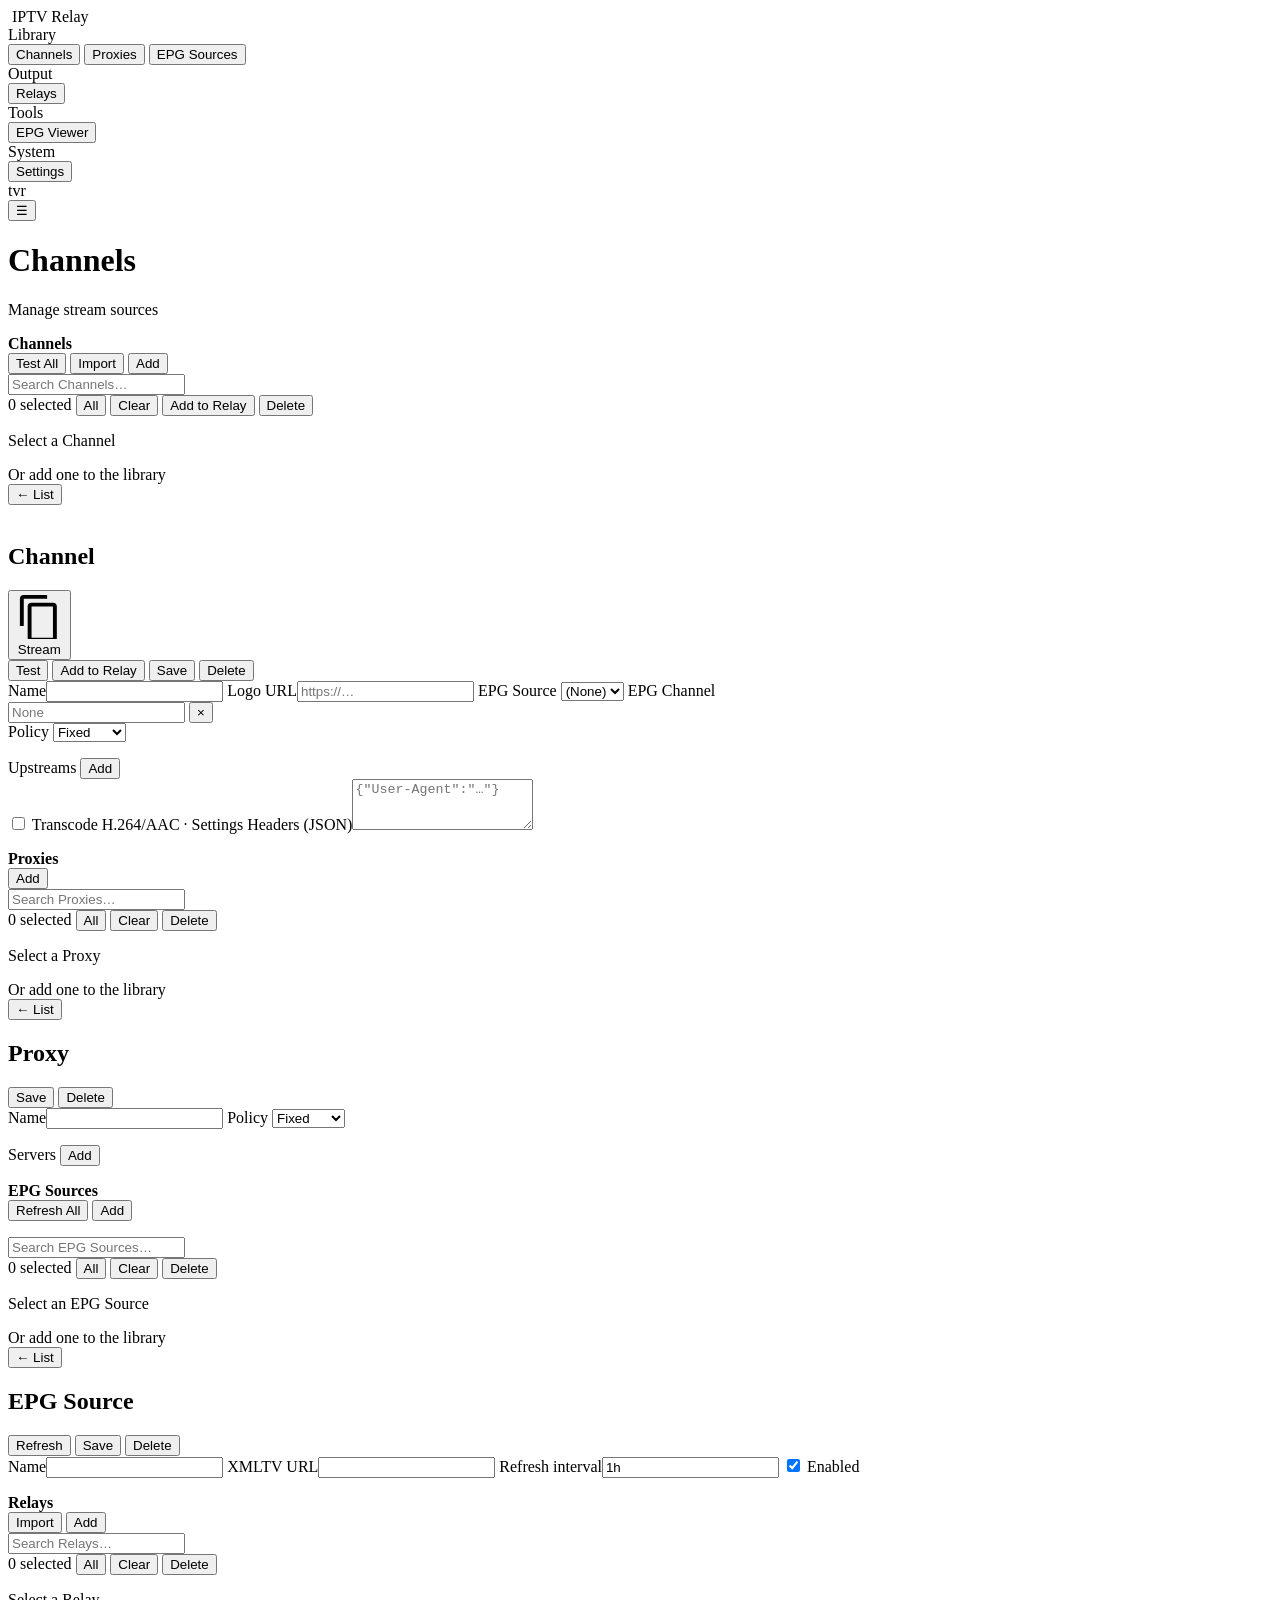
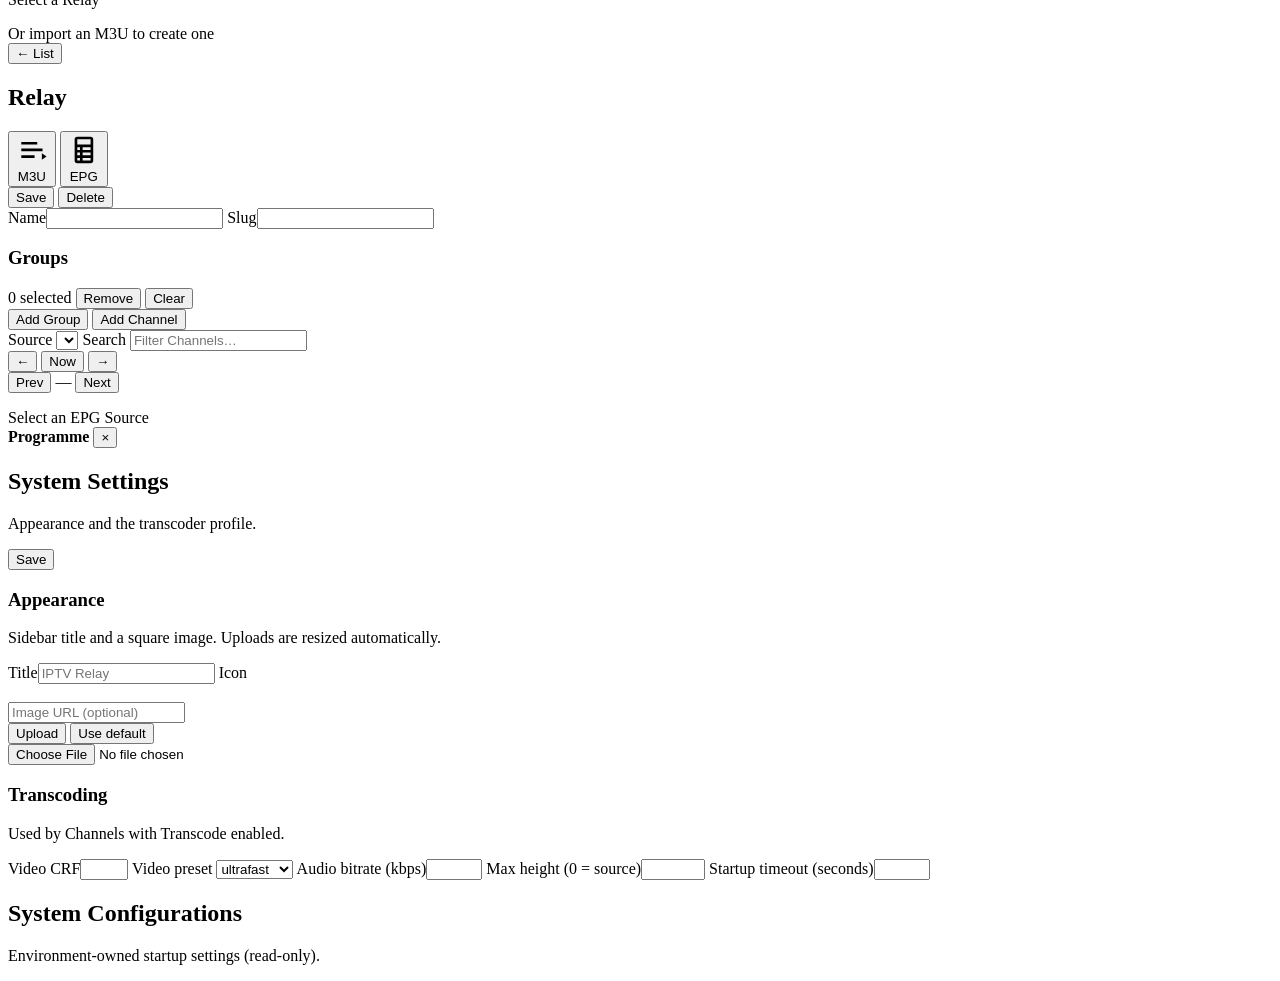
==== commit feca7f1b: "ui: support add multiple channels to relay with selections" ====
--- a/static/index.html
+++ b/static/index.html
@@ -69,6 +69,7 @@
                   <span class="bulk-count" id="channel-bulk-count">0 selected</span>
                   <button type="button" class="ghost" id="btn-channel-select-all">All</button>
                   <button type="button" class="ghost" id="btn-clear-channels">Clear</button>
+                  <button type="button" class="ghost" id="btn-add-channels-to-relay">Add to Relay</button>
                   <button type="button" class="danger" id="btn-del-channels">Delete</button>
                 </div>
               </div>
@@ -450,6 +451,16 @@
       </main>
     </div>
   </div>
+
+  <dialog id="confirm-dialog">
+    <form method="dialog">
+      <h3 id="confirm-title">Confirm</h3>
+      <div class="actions">
+        <button value="cancel">Cancel</button>
+        <button value="ok" class="danger" id="confirm-ok">Delete</button>
+      </div>
+    </form>
+  </dialog>
 
   <dialog id="relay-dialog">
     <form method="dialog">
@@ -511,7 +522,7 @@
         </div>
       </label>
       <input type="file" id="import-channels-file" class="hidden" accept=".txt,text/plain" />
-      <label>Or paste<textarea id="import-channels-content" rows="6" placeholder="CHANNEL_NAME,http://…"></textarea></label>
+      <label>Or paste<textarea id="import-channels-content" rows="6" placeholder="Name,http://…&#10;Name,239.1.2.3:1234@Proxy"></textarea></label>
       <div class="actions">
         <button type="button" id="import-channels-cancel">Cancel</button>
         <button class="primary" id="import-channels-save">Import</button>
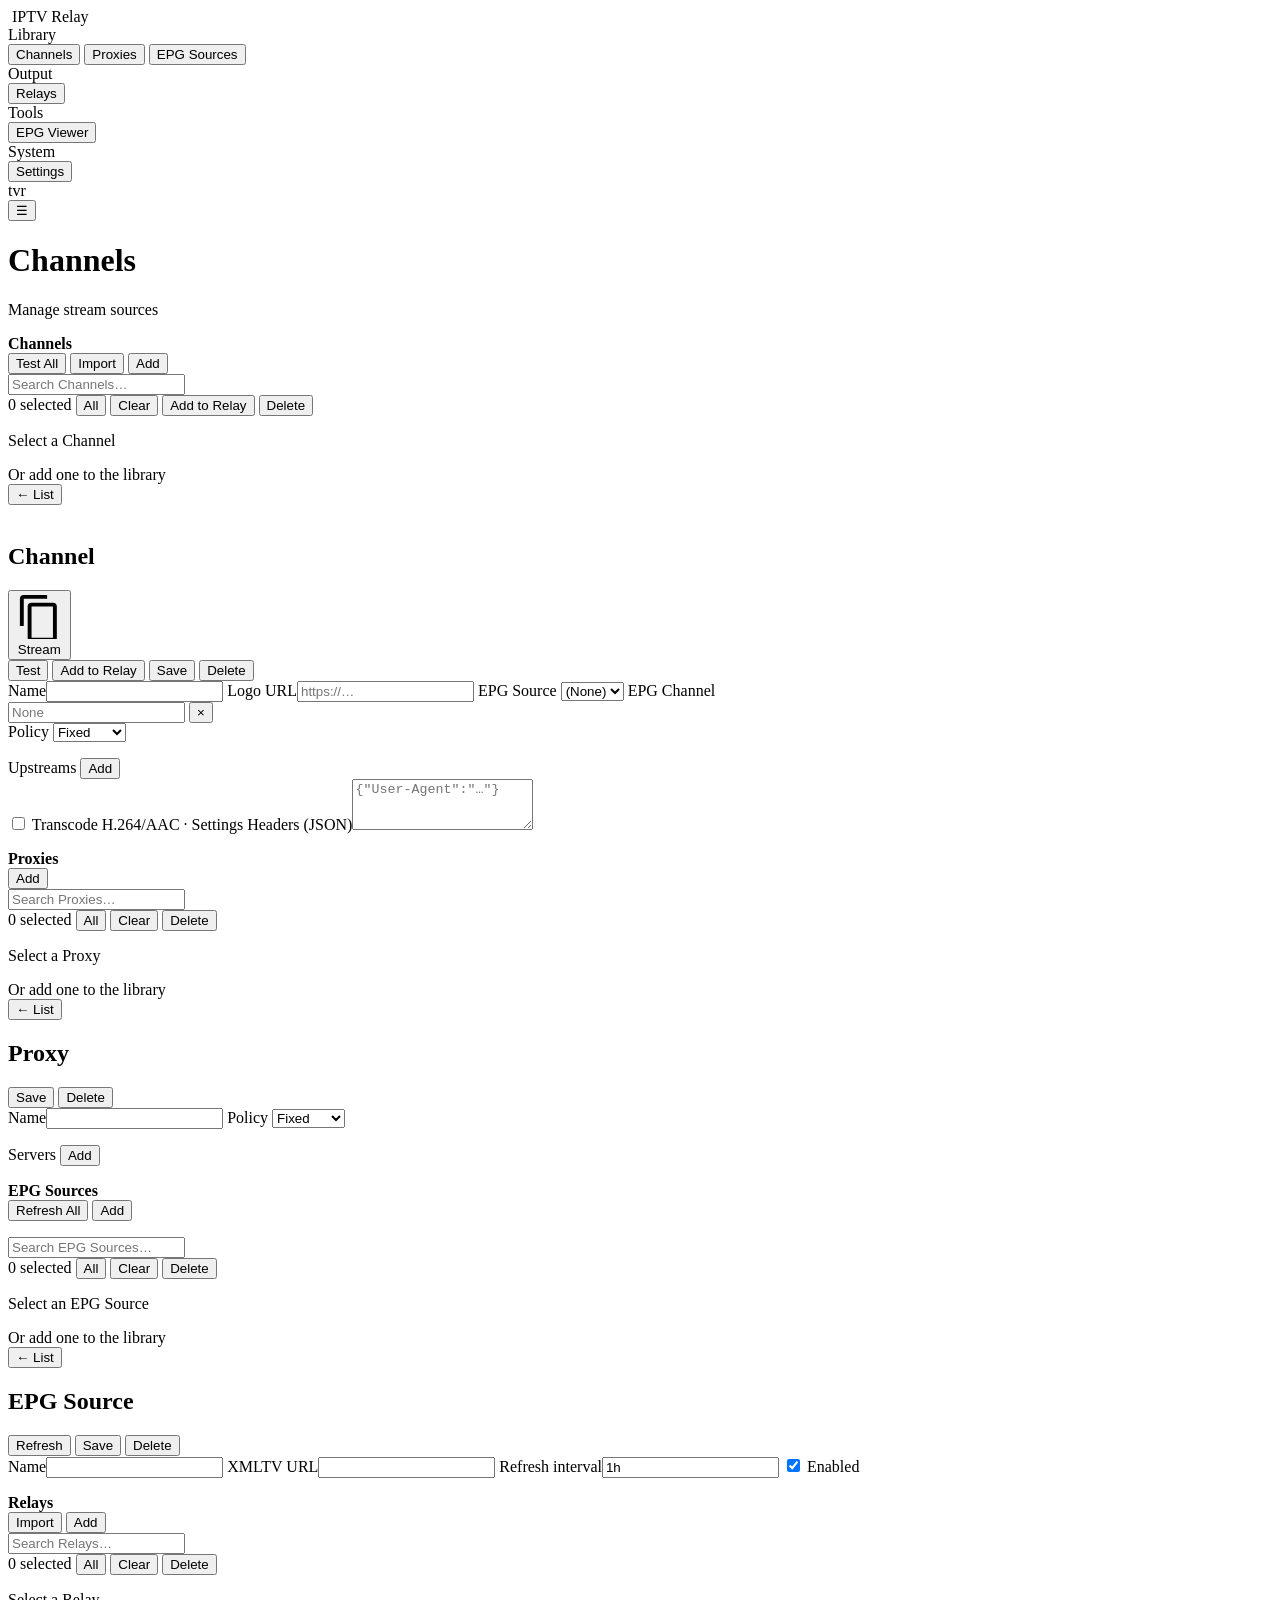
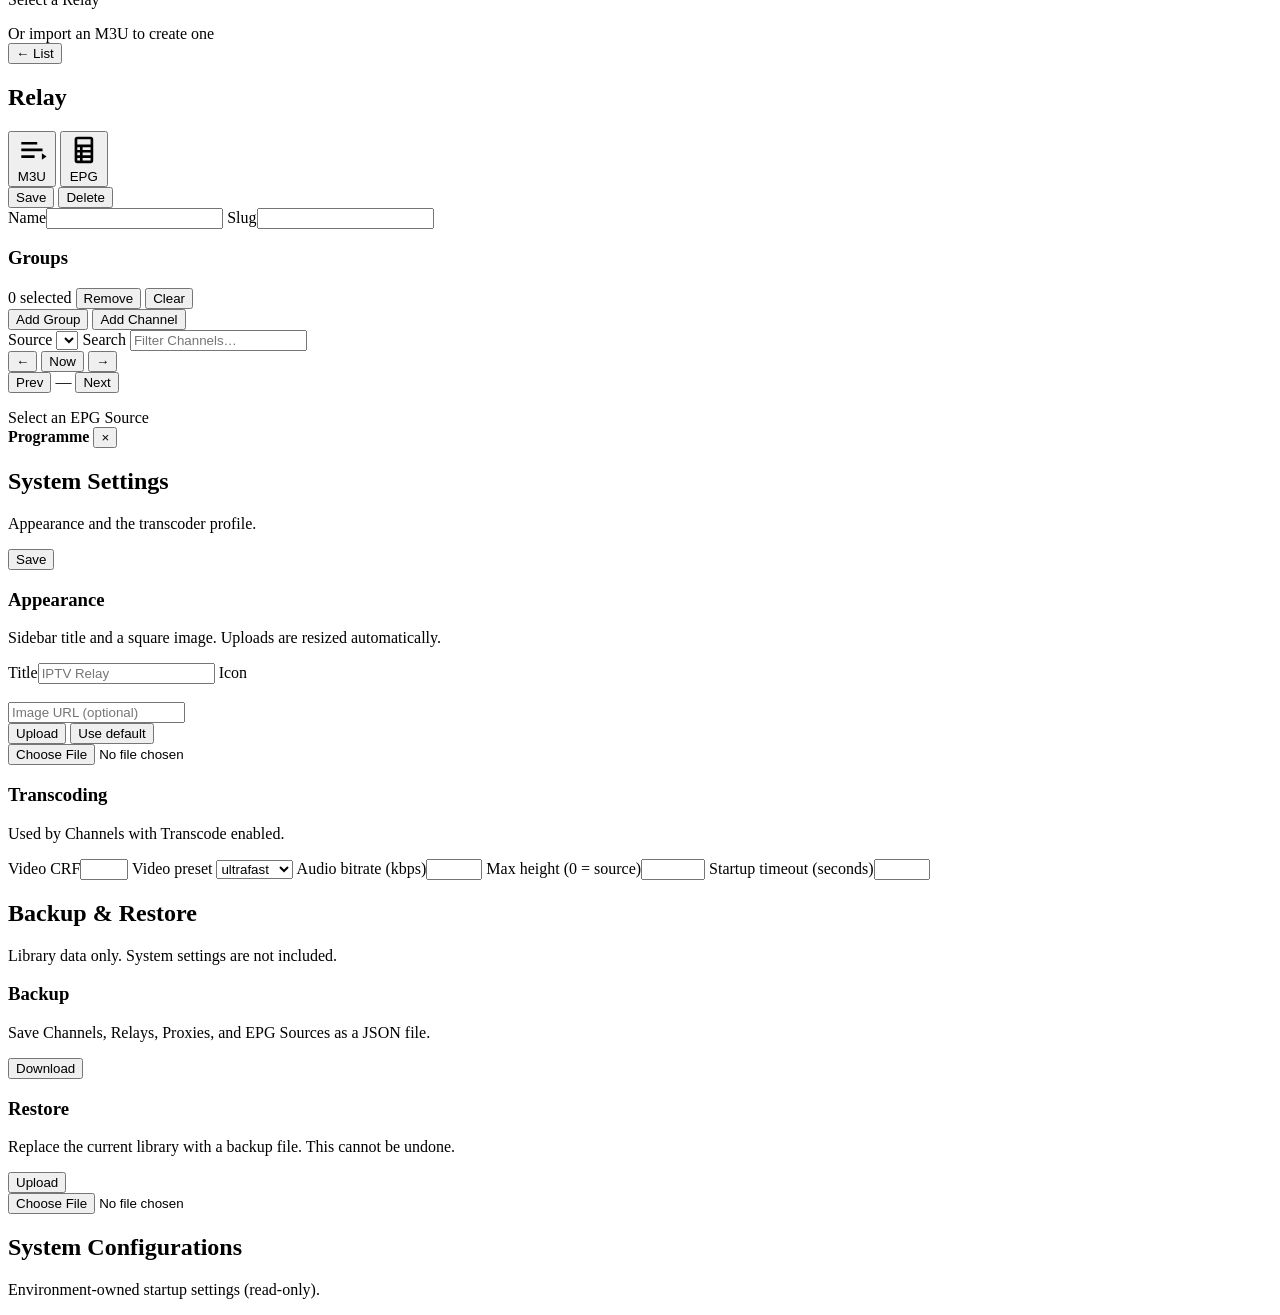
==== commit 3961110d: "feat: support backup and restore" ====
--- a/static/index.html
+++ b/static/index.html
@@ -436,6 +436,35 @@
                 <p id="settings-error" class="error"></p>
               </section>
             </form>
+
+            <section class="settings-card">
+              <div class="settings-card-head">
+                <div class="settings-card-title">
+                  <h2>Backup & Restore</h2>
+                  <p class="muted">Library data only. System settings are not included.</p>
+                </div>
+              </div>
+              <section class="settings-sub">
+                <div class="settings-sub-head">
+                  <h3>Backup</h3>
+                  <p class="muted">Save Channels, Relays, Proxies, and EPG Sources as a JSON file.</p>
+                </div>
+                <div>
+                  <button type="button" id="btn-backup-download">Download</button>
+                </div>
+              </section>
+              <section class="settings-sub">
+                <div class="settings-sub-head">
+                  <h3>Restore</h3>
+                  <p class="muted">Replace the current library with a backup file. This cannot be undone.</p>
+                </div>
+                <div>
+                  <button type="button" class="primary" id="btn-backup-restore">Upload</button>
+                </div>
+                <input type="file" id="backup-restore-file" class="hidden" accept="application/json,.json" />
+              </section>
+              <p id="backup-error" class="error"></p>
+            </section>
 
             <section class="settings-card">
               <div class="settings-card-head">
